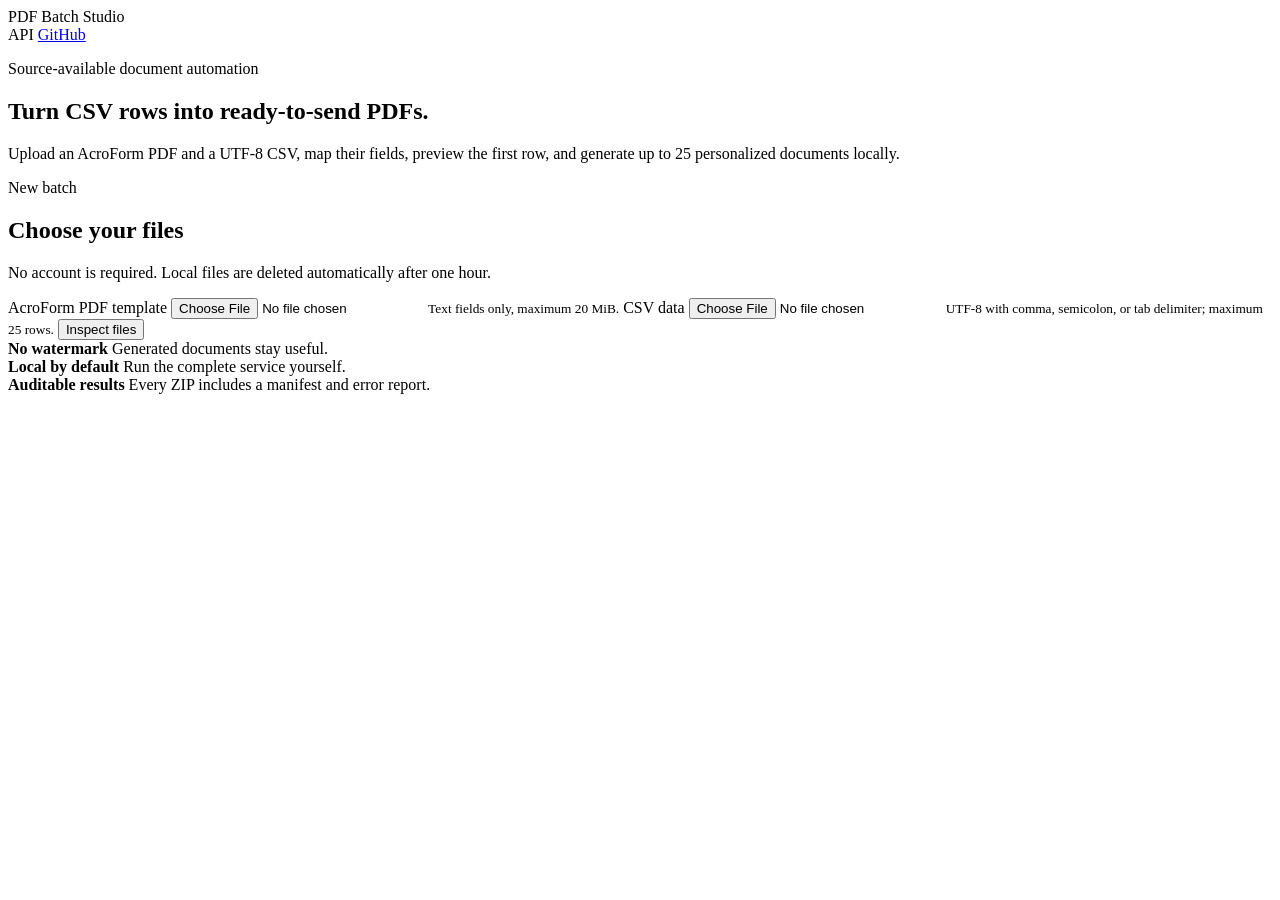
==== server/pdf-batch-server/src/main/resources/templates/index.html @ bbe198cd "Rebrand project as PDF Batch Studio Organize the shared engine under core, the Spring Boot applicati" ====
<!doctype html>
<html lang="en" xmlns:th="http://www.thymeleaf.org">
  <head>
    <meta charset="utf-8">
    <meta name="viewport" content="width=device-width, initial-scale=1">
    <title>PDF Batch Studio</title>
    <link rel="stylesheet" th:href="@{/css/app.css}">
  </head>
  <body>
    <header class="site-header">
      <a class="brand" th:href="@{/}">PDF Batch <span>Studio</span></a>
      <nav>
        <a th:href="@{/swagger-ui.html}">API</a>
        <a href="https://github.com/wasiliy-strecker/pdf-batch-studio">GitHub</a>
      </nav>
    </header>

    <main class="page narrow">
      <section class="hero">
        <p class="eyebrow">Source-available document automation</p>
        <h1>Turn CSV rows into ready-to-send PDFs.</h1>
        <p class="lead">
          Upload an AcroForm PDF and a UTF-8 CSV, map their fields, preview the
          first row, and generate up to 25 personalized documents locally.
        </p>
      </section>

      <section class="card upload-card">
        <div>
          <p class="step">New batch</p>
          <h2>Choose your files</h2>
          <p>No account is required. Local files are deleted automatically after one hour.</p>
        </div>
        <form th:action="@{/web/jobs}" method="post" enctype="multipart/form-data">
          <label>
            <span>AcroForm PDF template</span>
            <input type="file" name="template" accept="application/pdf,.pdf" required>
            <small>Text fields only, maximum 20 MiB.</small>
          </label>
          <label>
            <span>CSV data</span>
            <input type="file" name="data" accept="text/csv,.csv,.tsv" required>
            <small>UTF-8 with comma, semicolon, or tab delimiter; maximum 25 rows.</small>
          </label>
          <button class="primary" type="submit">Inspect files</button>
        </form>
      </section>

      <section class="trust-grid" aria-label="Product guarantees">
        <article>
          <strong>No watermark</strong>
          <span>Generated documents stay useful.</span>
        </article>
        <article>
          <strong>Local by default</strong>
          <span>Run the complete service yourself.</span>
        </article>
        <article>
          <strong>Auditable results</strong>
          <span>Every ZIP includes a manifest and error report.</span>
        </article>
      </section>
    </main>
  </body>
</html>
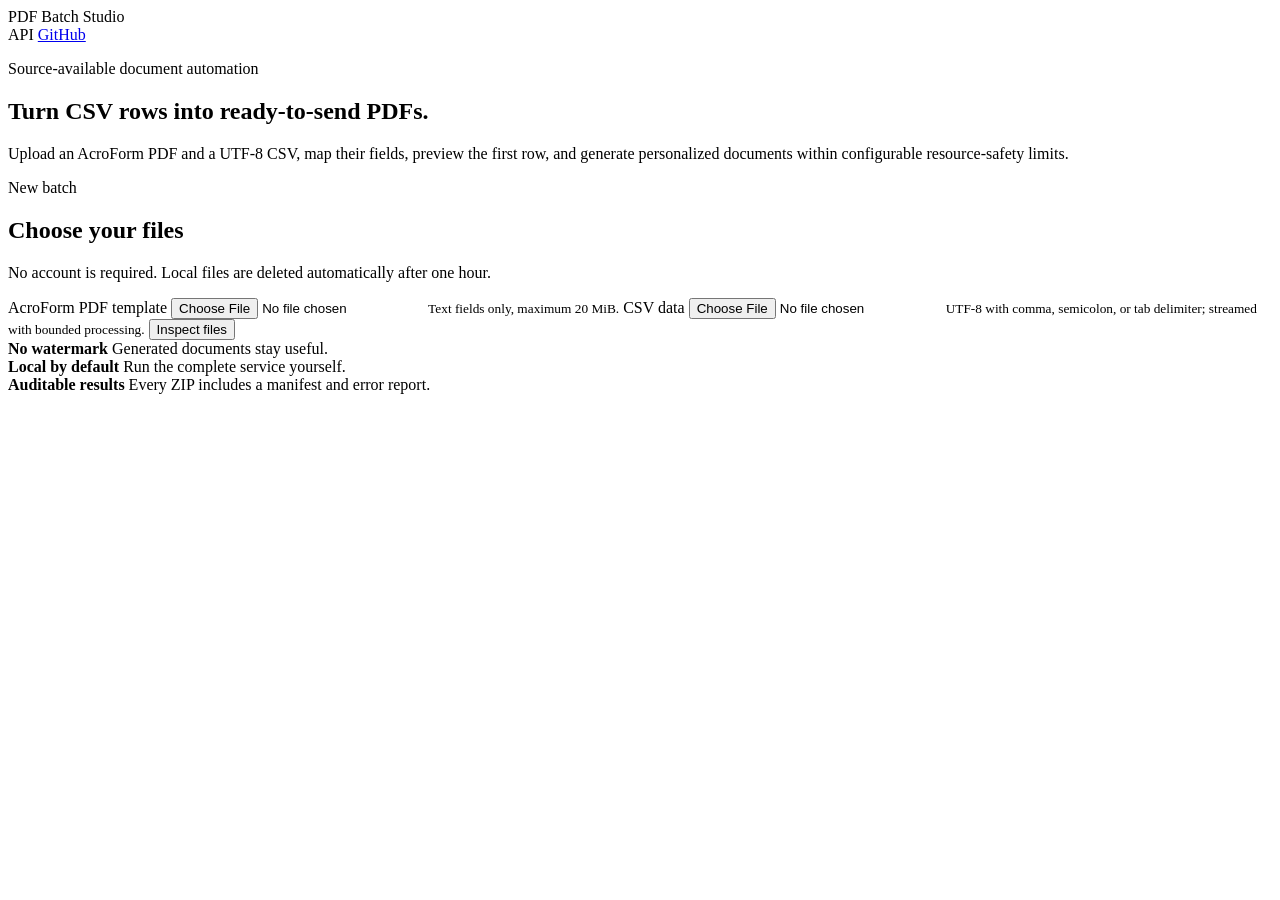
==== commit 3d2d983a: "Replace edition caps with safety limits Raise the default CSV capacity to 10,000 rows, make desktop " ====
--- a/server/pdf-batch-server/src/main/resources/templates/index.html
+++ b/server/pdf-batch-server/src/main/resources/templates/index.html
@@ -21,7 +21,8 @@
         <h1>Turn CSV rows into ready-to-send PDFs.</h1>
         <p class="lead">
           Upload an AcroForm PDF and a UTF-8 CSV, map their fields, preview the
-          first row, and generate up to 25 personalized documents locally.
+          first row, and generate personalized documents within configurable
+          resource-safety limits.
         </p>
       </section>
 
@@ -40,7 +41,7 @@
           <label>
             <span>CSV data</span>
             <input type="file" name="data" accept="text/csv,.csv,.tsv" required>
-            <small>UTF-8 with comma, semicolon, or tab delimiter; maximum 25 rows.</small>
+            <small>UTF-8 with comma, semicolon, or tab delimiter; streamed with bounded processing.</small>
           </label>
           <button class="primary" type="submit">Inspect files</button>
         </form>
